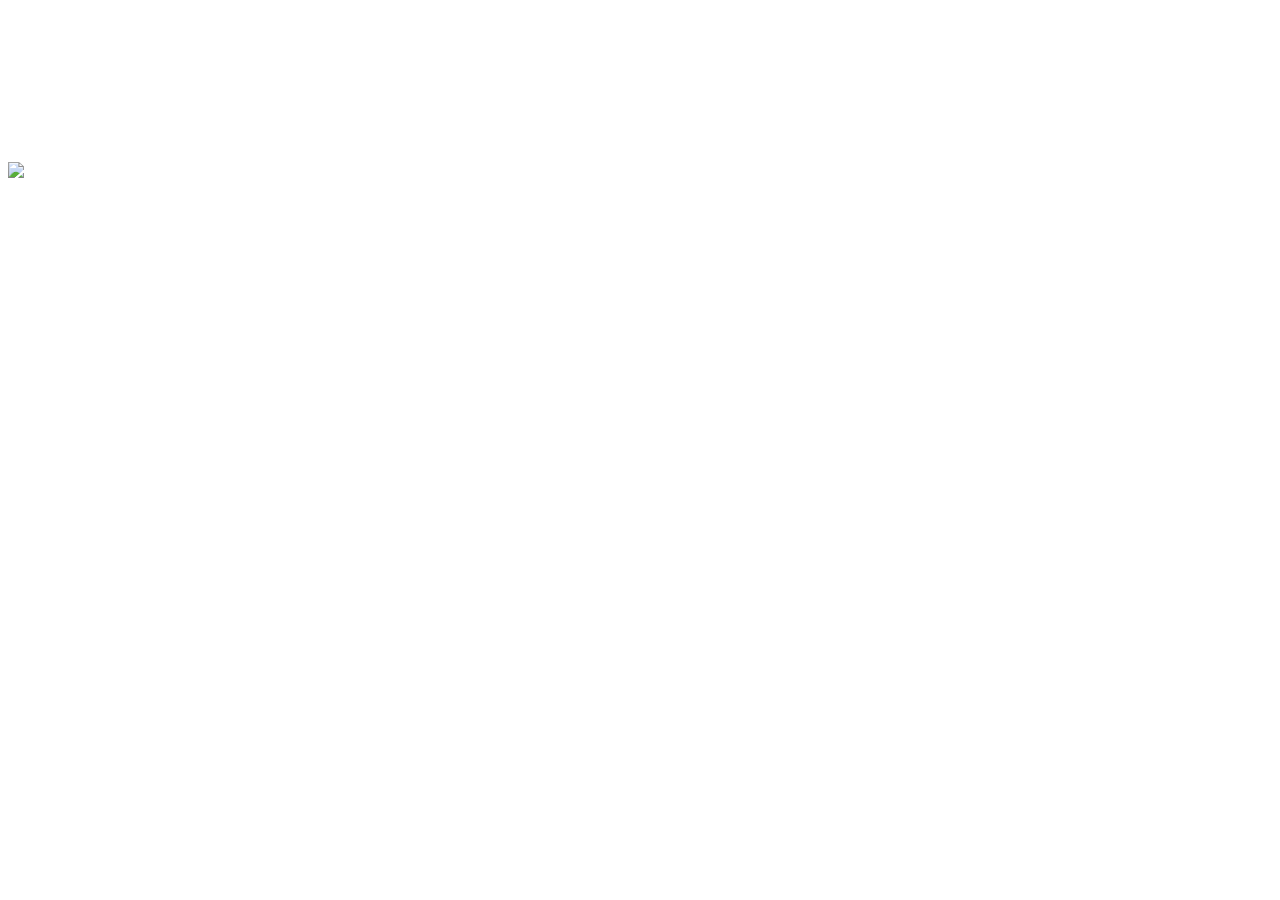
==== index.html @ 0d7054c4 "Fixed GitHub Pages Hosting Errors" ====
<!DOCTYPE html>


<!-- Ultimate Game Stash file--> 
<!-- For the regularly updating doc go to https://docs.google.com/document/d/1_FmH3BlSBQI7FGgAQL59-ZPe8eCxs35wel6JUyVaG8Q/ -->


<html lang="en-us">
  <base href="https://cdn.jsdelivr.net/gh/abisdbest/classroom.google.com@45b2d69c626dc365753f6922d2c48c4075683ef5/drive.google.com/escape%20road/">
<head>
<meta charset="utf-8">
<meta http-equiv="Content-Type" content="text/html; charset=utf-8">
<meta name="viewport" content="width=device-width, initial-scale=1.0, user-scalable=no">
<title>Escape Road</title>
<link rel="shortcut icon" href="icon.png">
<link rel="stylesheet" href="TemplateData/style.css">
<script src="https://cdn.jsdelivr.net/npm/eruda"></script>
<script>eruda.init()</script>
</head>
<style>
  @font-face {
  font-family: myFirstFont;
  src: url(Chainwhacks.otf);
  }
  #logo-canvas, body
  {
    font-family: myFirstFont;
  }
</style>
<body class="dark">
<div id="unity-container" class="unity-desktop"><p style="opacity: 0;position: absolute;">_</p>
<canvas id="unity-canvas"></canvas>
</div>
<div id="loading-cover" style="display:none;background: black;">
<div id="unity-loading-bar">
<canvas id="logo-canvas" style="position: absolute; background-color: black;">
<img src="loading.png" id="ld_bg">
<img src="car-icon.png" id="ld_car">
</canvas>
</div>
</div>
<!-- /0a502697b99e36d322eeb8daf23bc8b8.data.unityweb",
      frameworkUrl: buildUrl + "/f9b96a5188376a54aba0e08c0ed35ba8.js.unityweb",
      codeUrl: buildUrl + "/7b28c6f059eabf99b5ee87d37b2df90c.wasm.unityweb",
      streamingAssetsUrl: " -->
<img id="azlogo" class="az" src="az_logo.png">
<script type="57480f3f31f76c75506c83a0-text/javascript">
    const container = document.querySelector("#unity-container");
    const canvas = document.querySelector("#unity-canvas");
    const loadingCover = document.querySelector("#loading-cover");
    const fullscreenButton = document.querySelector("#unity-fullscreen-button");



    const buildUrl = "TemplateData";
    const loaderUrl = buildUrl + "/loader.js";
    const config = {
      dataUrl: buildUrl + "/data.unityweb",
      frameworkUrl: buildUrl + "/framework.js.unityweb",
      codeUrl: buildUrl + "/wasm.unityweb",
      streamingAssetsUrl: "StreamingAssets",
      companyName: "1games.io",
      productName: "Escape Road",
      productVersion: "2.0",
    };

    
    
    if (/iPhone|iPad|iPod|Android/i.test(navigator.userAgent)) {
      container.className = "unity-mobile";
      config.devicePixelRatio = 1;
    }
    
    function delay(ms) {
      return new Promise((resolve, reject) => {
        setTimeout(() => {
          resolve();
        }, ms);
      });
    }
    async function load() {

      var az_logo = document.getElementById('azlogo');
      az_logo.style.opacity = 0;
      logo_loaded = true;
     /* var t = new Date().getTime();
      while (az_logo.style.opacity < 1) {
        var delta = new Date().getTime() - t;
        az_logo.style.opacity = delta / 1000;
        await delay(20);
      }
      await delay(1000);*/
      az_logo.style.display = 'none';
      logo_loaded = false;
      
      createUnityInstance(canvas, config, (progress) => {
        logo_loading_percent = progress;
        drawCanvas(progress);
      }).then((unityInstance) => {
        window.unityInstance = unityInstance;
        setTimeout(() => {
          loadingCover.style.display = "none";
          logo_loaded = true;
          window.focus();
        }, 2000);
      }).catch((message) => {
        alert(message);
      });
    }

    loadingCover.style.display = "";

    var script = document.createElement("script");
    script.src = loaderUrl;
    script.onload = () => {
      load();
    };

    // setTimeout(() => {
    //     var progress = 0.5;
    //     logo_loading_percent = progress;
    //     drawCanvas(progress);
    //   }, 1000);

    // var progress = 0;
    // setInterval(() => {
    //   logo_loading_percent = progress;
    //   drawCanvas(progress);
    //   progress += 0.01;
    // }, 30);


    var logo_loaded = false;
    var logo_loading_percent = 0;

    window.onresize = () => {
      // console.log('onresize');
      drawCanvas(logo_loading_percent);
    }
    window.onload = () => {
      // console.log('onload');
      drawCanvas(logo_loading_percent);
    }

    var logo_canvas = document.getElementById("logo-canvas");
    function drawCanvas(_percent = 0) {
      if (logo_loaded) {
        return;
      }
      resizeLogoCanvas();
      var ctx = logo_canvas.getContext("2d");
      var ld_bg = document.getElementById("ld_bg");
      var ld_car = document.getElementById("ld_car");

      var _sw = logo_canvas.width / 1920;
      var _sh = logo_canvas.height / 1080;

      if (_percent > 1) {
        _percent = 1;
      }

      //bgbar
      var bgbar_H = 86;
      var bgbar_W = 1383;
      //fillbar
      var fillbar_H = 55;
      var fillbar_W = 1345;
      //Mask
      var maskbar_H = 55;
      var maskbar_W = 1350;
      //bg_bar_mask
      var bgbar_mask_H = 86;
      var bgbar_mask_W = 1383;

      var posshowbar_Y = 200;   //position loadingbar 

      var posbgbar_X = (1920 - bgbar_W) / 2; // center
      var posbgbar_Y = posshowbar_Y;

      var posfillbar_X = (1920 - fillbar_W) / 2;
      var posfillbar_Y = posshowbar_Y - 15;

      var posmaskbar_X = (1920 - maskbar_W) / 2;
      var posmaskbar_Y = posshowbar_Y - 15;

      var _fl = 0;
      var _fl1 = posmaskbar_X + _percent * maskbar_W;

      var _fw = maskbar_W - _percent * maskbar_W;

      // console.log(`${logo_canvas.width} ${logo_canvas.height}`);
      //background
      ctx.drawImage(ld_bg, 0, 0, logo_canvas.width, logo_canvas.height);

      //loading background
      ctx.fillStyle = "#977e21";
      var _lw = 700;
      var _lh = 50;
      ctx.fillRect((1920 - _lw) * 0.5 * _sw, (1080 - 150) * _sh, _lw * _sw, _lh * _sh);

      //loading progress
      ctx.fillStyle = "#fad234";
      var _pad = 5;
      var _pw = (_lw - _pad * 2);
      var _ph = _lh - _pad * 2;
      var _px = (1920 - _pw) * 0.5;
      ctx.fillRect(_px * _sw, (1080 - 150 + _pad) * _sh, _pw * _percent * _sw, _ph * _sh);

      //car
      var _car_x = _px + _pw * _percent - 100;
      if (_car_x < _px) {
        _car_x = _px;
      }
     // ctx.drawImage(ld_car,  _car_x * _sw, (1080 - 190) * _sh, 100 * _sw, 42 * _sh);


      ctx.font = "18px myFirstFont";
      const match = /(?<value>\d+\.?\d*)/;
      const setFontSize = (size) => ctx.font = ctx.font.replace(match, size);
      setFontSize(35 * _sh);
      ctx.textAlign = "center";
      ctx.fillStyle = "#fff";
      ctx.shadowColor = "black";
      ctx.shadowOffsetY = 2;
      var new_per = parseInt(_percent * 100);
      ctx.fillText("" + new_per + "%", logo_canvas.width / 2, logo_canvas.height / 2 + _sh * 425);
    }
    function resizeLogoCanvas() {
      var _w = window.innerWidth;
      var _h = window.innerHeight;
      var _nw = _h * 16 / 9;
      // console.log(`${_w} ${_h} ${_nw}`);
      if (_nw <= _w) {
        logo_canvas.width = _nw;
        logo_canvas.height = _h;
      }
      else {
        logo_canvas.width = _w;
        logo_canvas.height = _w * 9 / 16;
      }

    }


    document.body.appendChild(script);
  </script>
<script src="https://www.gstatic.com/firebasejs/10.9.0/firebase-app-compat.js" type="57480f3f31f76c75506c83a0-text/javascript"></script>
<script src="https://www.gstatic.com/firebasejs/10.9.0/firebase-firestore-compat.js" type="57480f3f31f76c75506c83a0-text/javascript"></script>
<script src="https://www.gstatic.com/firebasejs/10.9.0/firebase-auth-compat.js" type="57480f3f31f76c75506c83a0-text/javascript"></script>
<script src="https://www.gstatic.com/firebasejs/10.9.0/firebase-analytics-compat.js" type="57480f3f31f76c75506c83a0-text/javascript"></script>
<script type="57480f3f31f76c75506c83a0-module">
  // Import the functions you need from the SDKs you need
  import { initializeApp } from "https://www.gstatic.com/firebasejs/10.9.0/firebase-app.js";
  import { getAnalytics } from "https://www.gstatic.com/firebasejs/10.9.0/firebase-analytics.js";
  import { getAuth  } from "https://www.gstatic.com/firebasejs/10.9.0/firebase-auth.js";
  // TODO: Add SDKs for Firebase products that you want to use
  // https://firebase.google.com/docs/web/setup#available-libraries

  // Your web app's Firebase configuration
  // For Firebase JS SDK v7.20.0 and later, measurementId is optional
  const firebaseConfig = {
  apiKey: "AIzaSyC2RwMfh0GMuQMtQdijjUo-MEffB4N9xVY",
  authDomain: "escape-road-gm1.firebaseapp.com",
  projectId: "escape-road-gm1",
  storageBucket: "escape-road-gm1.appspot.com",
  messagingSenderId: "713881704715",
  appId: "1:713881704715:web:615cc93a73d9814b24ea0e",
  measurementId: "G-E8C3TNJE0S"
};
window.dataLayer = window.dataLayer || [];
window.gtag = function(){dataLayer.push(arguments);}

window.gtag("config", firebaseConfig.measurementId, {
    cookie_domain: location.hostname,
    cookie_flags: "SameSite=None;Secure",
});
  // Initialize Firebase

  const app = firebase.initializeApp(firebaseConfig);
  const auth = getAuth(app);
</script>
<script src="rocket-loader.min.js" data-cf-settings="57480f3f31f76c75506c83a0-|49" defer></script></body>
</html>
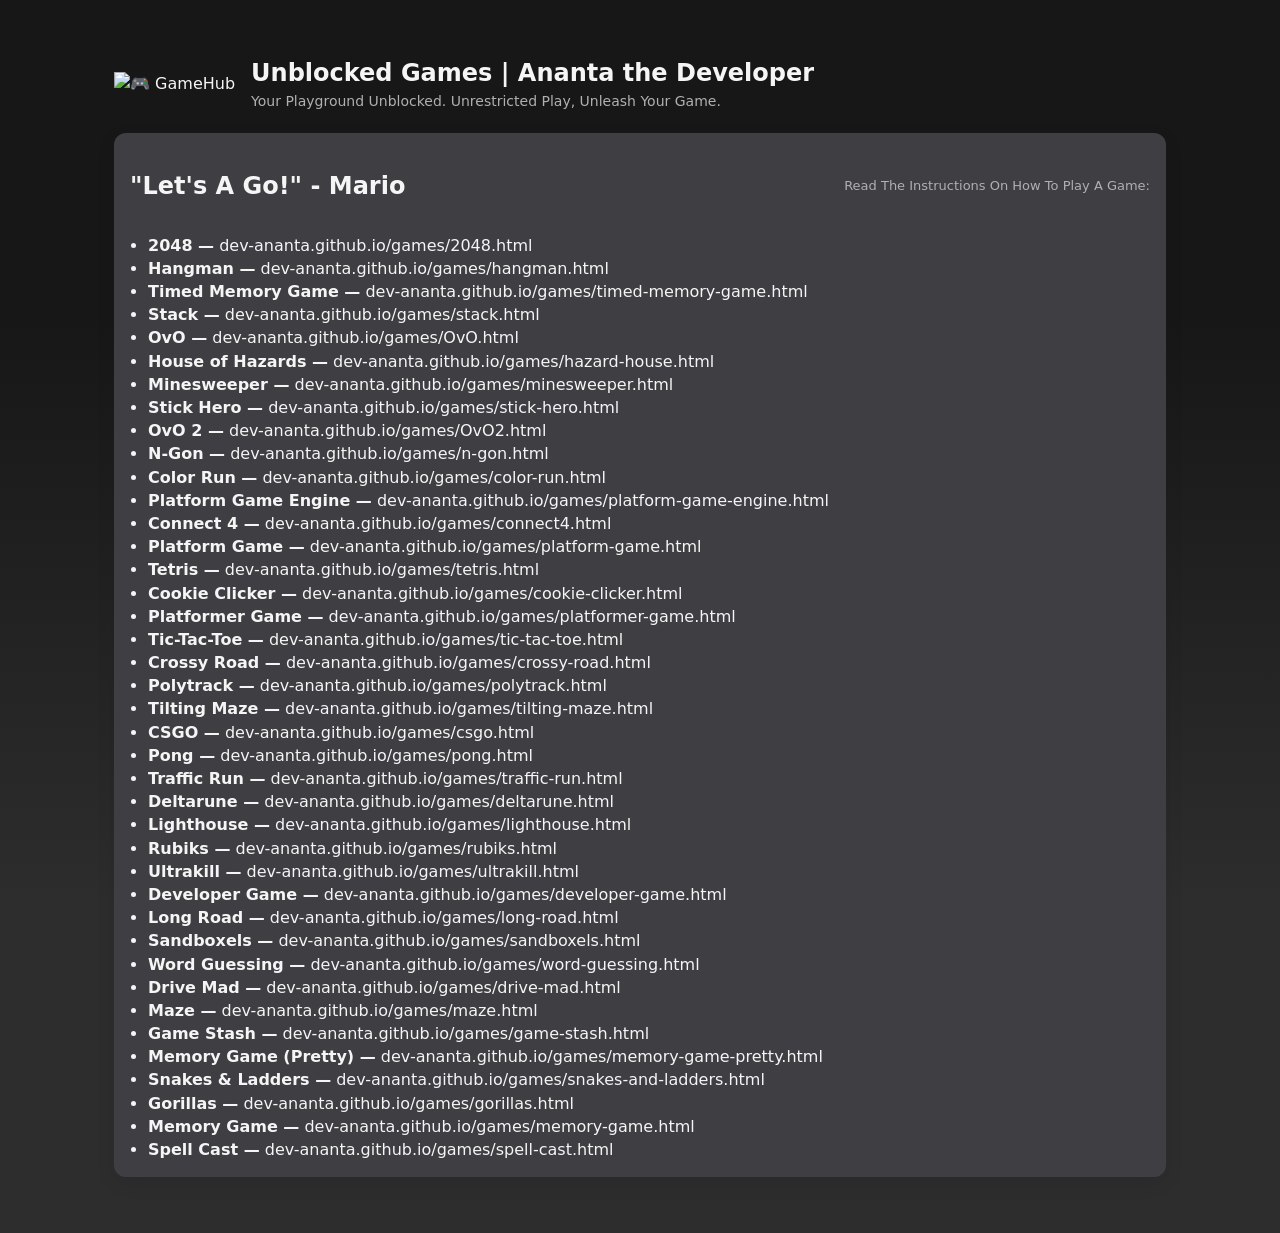
==== commit 4ab237f7: "Debug Fixes Update" ====
--- a/index.html
+++ b/index.html
@@ -1,283 +1,142 @@
 <!DOCTYPE html>
-
-
-<!-- Ultimate Game Stash file--> 
-<!-- For the regularly updating doc go to https://docs.google.com/document/d/1_FmH3BlSBQI7FGgAQL59-ZPe8eCxs35wel6JUyVaG8Q/ -->
-
 
 <html lang="en-us">
   <base href="https://cdn.jsdelivr.net/gh/abisdbest/classroom.google.com@45b2d69c626dc365753f6922d2c48c4075683ef5/drive.google.com/escape%20road/">
-<head>
-<meta charset="utf-8">
-<meta http-equiv="Content-Type" content="text/html; charset=utf-8">
-<meta name="viewport" content="width=device-width, initial-scale=1.0, user-scalable=no">
-<title>Escape Road</title>
-<link rel="shortcut icon" href="icon.png">
-<link rel="stylesheet" href="TemplateData/style.css">
-<script src="https://cdn.jsdelivr.net/npm/eruda"></script>
-<script>eruda.init()</script>
-</head>
-<style>
-  @font-face {
-  font-family: myFirstFont;
-  src: url(Chainwhacks.otf);
-  }
-  #logo-canvas, body
-  {
+  
+  <head>
+    <meta charset="utf-8">
+    <meta http-equiv="Content-Type" content="text/html; charset=utf-8">
+    <meta name="viewport" content="width=device-width, initial-scale=1.0, user-scalable=no">
+    <title>Unblocked Games</title>
+  </head>
+
+  <style>
+    @font-face {
     font-family: myFirstFont;
-  }
-</style>
-<body class="dark">
-<div id="unity-container" class="unity-desktop"><p style="opacity: 0;position: absolute;">_</p>
-<canvas id="unity-canvas"></canvas>
-</div>
-<div id="loading-cover" style="display:none;background: black;">
-<div id="unity-loading-bar">
-<canvas id="logo-canvas" style="position: absolute; background-color: black;">
-<img src="loading.png" id="ld_bg">
-<img src="car-icon.png" id="ld_car">
-</canvas>
-</div>
-</div>
-<!-- /0a502697b99e36d322eeb8daf23bc8b8.data.unityweb",
-      frameworkUrl: buildUrl + "/f9b96a5188376a54aba0e08c0ed35ba8.js.unityweb",
-      codeUrl: buildUrl + "/7b28c6f059eabf99b5ee87d37b2df90c.wasm.unityweb",
-      streamingAssetsUrl: " -->
-<img id="azlogo" class="az" src="az_logo.png">
-<script type="57480f3f31f76c75506c83a0-text/javascript">
-    const container = document.querySelector("#unity-container");
-    const canvas = document.querySelector("#unity-canvas");
-    const loadingCover = document.querySelector("#loading-cover");
-    const fullscreenButton = document.querySelector("#unity-fullscreen-button");
-
-
-
-    const buildUrl = "TemplateData";
-    const loaderUrl = buildUrl + "/loader.js";
-    const config = {
-      dataUrl: buildUrl + "/data.unityweb",
-      frameworkUrl: buildUrl + "/framework.js.unityweb",
-      codeUrl: buildUrl + "/wasm.unityweb",
-      streamingAssetsUrl: "StreamingAssets",
-      companyName: "1games.io",
-      productName: "Escape Road",
-      productVersion: "2.0",
-    };
-
-    
-    
-    if (/iPhone|iPad|iPod|Android/i.test(navigator.userAgent)) {
-      container.className = "unity-mobile";
-      config.devicePixelRatio = 1;
+    src: url(Chainwhacks.otf);
+    }
+    #logo-canvas, body {
+      font-family: myFirstFont;
     }
     
-    function delay(ms) {
-      return new Promise((resolve, reject) => {
-        setTimeout(() => {
-          resolve();
-        }, ms);
-      });
-    }
-    async function load() {
-
-      var az_logo = document.getElementById('azlogo');
-      az_logo.style.opacity = 0;
-      logo_loaded = true;
-     /* var t = new Date().getTime();
-      while (az_logo.style.opacity < 1) {
-        var delta = new Date().getTime() - t;
-        az_logo.style.opacity = delta / 1000;
-        await delay(20);
-      }
-      await delay(1000);*/
-      az_logo.style.display = 'none';
-      logo_loaded = false;
-      
-      createUnityInstance(canvas, config, (progress) => {
-        logo_loading_percent = progress;
-        drawCanvas(progress);
-      }).then((unityInstance) => {
-        window.unityInstance = unityInstance;
-        setTimeout(() => {
-          loadingCover.style.display = "none";
-          logo_loaded = true;
-          window.focus();
-        }, 2000);
-      }).catch((message) => {
-        alert(message);
-      });
+    :root {
+      --accent: #363844;
+      --accent-dark: #272930;
+      --muted: #b0b0b0;
+      --bg: #000000;
+      --card: #3f3e42;
+      --max-width: 1100px;
+      --radius: 12px;
+      --shadow: 0 6px 20px rgba(0,0,0,0.08);
     }
 
-    loadingCover.style.display = "";
-
-    var script = document.createElement("script");
-    script.src = loaderUrl;
-    script.onload = () => {
-      load();
-    };
-
-    // setTimeout(() => {
-    //     var progress = 0.5;
-    //     logo_loading_percent = progress;
-    //     drawCanvas(progress);
-    //   }, 1000);
-
-    // var progress = 0;
-    // setInterval(() => {
-    //   logo_loading_percent = progress;
-    //   drawCanvas(progress);
-    //   progress += 0.01;
-    // }, 30);
-
-
-    var logo_loaded = false;
-    var logo_loading_percent = 0;
-
-    window.onresize = () => {
-      // console.log('onresize');
-      drawCanvas(logo_loading_percent);
-    }
-    window.onload = () => {
-      // console.log('onload');
-      drawCanvas(logo_loading_percent);
+    * { box-sizing: border-box; }
+    
+    html, body { 
+      font-family: Inter, system-ui, -apple-system, "Segoe UI", Roboto, "Helvetica Neue", Arial, sans-serif;
+      margin: 0;
+      background: linear-gradient(180deg, #171717 25%, #2e2d2d 75%);
+      color: #f5f5f5;
+      line-height: 1.45;
+      -webkit-font-smoothing: antialiased;
+      -moz-osx-font-smoothing: grayscale;
+      transition: background 0.3s, color 0.3s;
     }
 
-    var logo_canvas = document.getElementById("logo-canvas");
-    function drawCanvas(_percent = 0) {
-      if (logo_loaded) {
-        return;
-      }
-      resizeLogoCanvas();
-      var ctx = logo_canvas.getContext("2d");
-      var ld_bg = document.getElementById("ld_bg");
-      var ld_car = document.getElementById("ld_car");
+    .wrap { max-width: var(--max-width); margin: 32px auto; padding: 24px; }
+    
+    header { display:flex; gap:16px; align-items:center; margin-bottom:18px; }
+    h1 { margin:0; font-size:24px; }
+    .sub { color: var(--muted); font-size:14px; }
+    nav { margin-top:12px; display:flex; gap:8px; flex-wrap:wrap; }
+    
+    main { display:block; margin-top:22px; }
+    
+    .card {
+      background:var(--card); padding:16px; border-radius:var(--radius);
+      box-shadow:var(--shadow); transition: background 0.3s, color 0.3s;
+    }
+    
+    section > article.card { margin-top: 14px; }
+    section > article.card:first-child { margin-top: 0; }
+    
+    .section-title { display:flex; justify-content:space-between; align-items:center; margin-bottom:10px; }
+    .muted { color:var(--muted); font-size:13px; }
+    .muted-block { color:var(--muted); font-size:13px; margin-top:8px; }
+    
+    .center { display:flex; align-items:center; gap:10px; }
+    .cta { background:var(--accent); color:#fff; padding:10px 14px; border-radius:12px; font-weight:600; display:inline-block; font-size:13px; }
+    
+    footer { margin-top:22px; text-align:center; color:var(--muted); font-size:13px; padding:18px 0; }
+  </style>
 
-      var _sw = logo_canvas.width / 1920;
-      var _sh = logo_canvas.height / 1080;
+  <body class="dark">
+    <div class="wrap">
 
-      if (_percent > 1) {
-        _percent = 1;
-      }
+    <header>
+      <div class="logo" aria-label="Unblocked Games | Ananta the Developer - Logo">
+        <img alt="🎮" width="32" height="32"/>
+        <span>GameHub</span>
+      </div>
 
-      //bgbar
-      var bgbar_H = 86;
-      var bgbar_W = 1383;
-      //fillbar
-      var fillbar_H = 55;
-      var fillbar_W = 1345;
-      //Mask
-      var maskbar_H = 55;
-      var maskbar_W = 1350;
-      //bg_bar_mask
-      var bgbar_mask_H = 86;
-      var bgbar_mask_W = 1383;
+      <div>
+        <h1>Unblocked Games | Ananta the Developer</h1>
+        <div class="sub">Your Playground Unblocked. Unrestricted Play, Unleash Your Game.</div>
+      </div>
+    </header>
 
-      var posshowbar_Y = 200;   //position loadingbar 
+    <main>
+      <section>
+        <article class="card">
+          <div class="section-title">
+            <h2>"Let's A Go!" - Mario</h2>
+            <span class="muted small">Read The Instructions On How To Play A Game:</span>
+          </div>
 
-      var posbgbar_X = (1920 - bgbar_W) / 2; // center
-      var posbgbar_Y = posshowbar_Y;
-
-      var posfillbar_X = (1920 - fillbar_W) / 2;
-      var posfillbar_Y = posshowbar_Y - 15;
-
-      var posmaskbar_X = (1920 - maskbar_W) / 2;
-      var posmaskbar_Y = posshowbar_Y - 15;
-
-      var _fl = 0;
-      var _fl1 = posmaskbar_X + _percent * maskbar_W;
-
-      var _fw = maskbar_W - _percent * maskbar_W;
-
-      // console.log(`${logo_canvas.width} ${logo_canvas.height}`);
-      //background
-      ctx.drawImage(ld_bg, 0, 0, logo_canvas.width, logo_canvas.height);
-
-      //loading background
-      ctx.fillStyle = "#977e21";
-      var _lw = 700;
-      var _lh = 50;
-      ctx.fillRect((1920 - _lw) * 0.5 * _sw, (1080 - 150) * _sh, _lw * _sw, _lh * _sh);
-
-      //loading progress
-      ctx.fillStyle = "#fad234";
-      var _pad = 5;
-      var _pw = (_lw - _pad * 2);
-      var _ph = _lh - _pad * 2;
-      var _px = (1920 - _pw) * 0.5;
-      ctx.fillRect(_px * _sw, (1080 - 150 + _pad) * _sh, _pw * _percent * _sw, _ph * _sh);
-
-      //car
-      var _car_x = _px + _pw * _percent - 100;
-      if (_car_x < _px) {
-        _car_x = _px;
-      }
-     // ctx.drawImage(ld_car,  _car_x * _sw, (1080 - 190) * _sh, 100 * _sw, 42 * _sh);
-
-
-      ctx.font = "18px myFirstFont";
-      const match = /(?<value>\d+\.?\d*)/;
-      const setFontSize = (size) => ctx.font = ctx.font.replace(match, size);
-      setFontSize(35 * _sh);
-      ctx.textAlign = "center";
-      ctx.fillStyle = "#fff";
-      ctx.shadowColor = "black";
-      ctx.shadowOffsetY = 2;
-      var new_per = parseInt(_percent * 100);
-      ctx.fillText("" + new_per + "%", logo_canvas.width / 2, logo_canvas.height / 2 + _sh * 425);
-    }
-    function resizeLogoCanvas() {
-      var _w = window.innerWidth;
-      var _h = window.innerHeight;
-      var _nw = _h * 16 / 9;
-      // console.log(`${_w} ${_h} ${_nw}`);
-      if (_nw <= _w) {
-        logo_canvas.width = _nw;
-        logo_canvas.height = _h;
-      }
-      else {
-        logo_canvas.width = _w;
-        logo_canvas.height = _w * 9 / 16;
-      }
-
-    }
-
-
-    document.body.appendChild(script);
-  </script>
-<script src="https://www.gstatic.com/firebasejs/10.9.0/firebase-app-compat.js" type="57480f3f31f76c75506c83a0-text/javascript"></script>
-<script src="https://www.gstatic.com/firebasejs/10.9.0/firebase-firestore-compat.js" type="57480f3f31f76c75506c83a0-text/javascript"></script>
-<script src="https://www.gstatic.com/firebasejs/10.9.0/firebase-auth-compat.js" type="57480f3f31f76c75506c83a0-text/javascript"></script>
-<script src="https://www.gstatic.com/firebasejs/10.9.0/firebase-analytics-compat.js" type="57480f3f31f76c75506c83a0-text/javascript"></script>
-<script type="57480f3f31f76c75506c83a0-module">
-  // Import the functions you need from the SDKs you need
-  import { initializeApp } from "https://www.gstatic.com/firebasejs/10.9.0/firebase-app.js";
-  import { getAnalytics } from "https://www.gstatic.com/firebasejs/10.9.0/firebase-analytics.js";
-  import { getAuth  } from "https://www.gstatic.com/firebasejs/10.9.0/firebase-auth.js";
-  // TODO: Add SDKs for Firebase products that you want to use
-  // https://firebase.google.com/docs/web/setup#available-libraries
-
-  // Your web app's Firebase configuration
-  // For Firebase JS SDK v7.20.0 and later, measurementId is optional
-  const firebaseConfig = {
-  apiKey: "AIzaSyC2RwMfh0GMuQMtQdijjUo-MEffB4N9xVY",
-  authDomain: "escape-road-gm1.firebaseapp.com",
-  projectId: "escape-road-gm1",
-  storageBucket: "escape-road-gm1.appspot.com",
-  messagingSenderId: "713881704715",
-  appId: "1:713881704715:web:615cc93a73d9814b24ea0e",
-  measurementId: "G-E8C3TNJE0S"
-};
-window.dataLayer = window.dataLayer || [];
-window.gtag = function(){dataLayer.push(arguments);}
-
-window.gtag("config", firebaseConfig.measurementId, {
-    cookie_domain: location.hostname,
-    cookie_flags: "SameSite=None;Secure",
-});
-  // Initialize Firebase
-
-  const app = firebase.initializeApp(firebaseConfig);
-  const auth = getAuth(app);
-</script>
-<script src="rocket-loader.min.js" data-cf-settings="57480f3f31f76c75506c83a0-|49" defer></script></body>
+          <ul style="margin:0;padding-left:18px">
+            <li><strong>2048 —</strong> dev-ananta.github.io/games/2048.html</li>
+            <li><strong>Hangman —</strong> dev-ananta.github.io/games/hangman.html</li>
+            <li><strong>Timed Memory Game —</strong> dev-ananta.github.io/games/timed-memory-game.html</li>
+            <li><strong>Stack —</strong> dev-ananta.github.io/games/stack.html</li>
+            <li><strong>OvO —</strong> dev-ananta.github.io/games/OvO.html</li>
+            <li><strong>House of Hazards —</strong> dev-ananta.github.io/games/hazard-house.html</li>
+            <li><strong>Minesweeper —</strong> dev-ananta.github.io/games/minesweeper.html</li>
+            <li><strong>Stick Hero —</strong> dev-ananta.github.io/games/stick-hero.html</li>
+            <li><strong>OvO 2 —</strong> dev-ananta.github.io/games/OvO2.html</li>
+            <li><strong>N-Gon —</strong> dev-ananta.github.io/games/n-gon.html</li>
+            <li><strong>Color Run —</strong> dev-ananta.github.io/games/color-run.html</li>
+            <li><strong>Platform Game Engine —</strong> dev-ananta.github.io/games/platform-game-engine.html</li>
+            <li><strong>Connect 4 —</strong> dev-ananta.github.io/games/connect4.html</li>
+            <li><strong>Platform Game —</strong> dev-ananta.github.io/games/platform-game.html</li>
+            <li><strong>Tetris —</strong> dev-ananta.github.io/games/tetris.html</li>
+            <li><strong>Cookie Clicker —</strong> dev-ananta.github.io/games/cookie-clicker.html</li>
+            <li><strong>Platformer Game —</strong> dev-ananta.github.io/games/platformer-game.html</li>
+            <li><strong>Tic-Tac-Toe —</strong> dev-ananta.github.io/games/tic-tac-toe.html</li>
+            <li><strong>Crossy Road —</strong> dev-ananta.github.io/games/crossy-road.html</li>
+            <li><strong>Polytrack —</strong> dev-ananta.github.io/games/polytrack.html</li>
+            <li><strong>Tilting Maze —</strong> dev-ananta.github.io/games/tilting-maze.html</li>
+            <li><strong>CSGO —</strong> dev-ananta.github.io/games/csgo.html</li>
+            <li><strong>Pong —</strong> dev-ananta.github.io/games/pong.html</li>
+            <li><strong>Traffic Run —</strong> dev-ananta.github.io/games/traffic-run.html</li>
+            <li><strong>Deltarune —</strong> dev-ananta.github.io/games/deltarune.html</li>
+            <li><strong>Lighthouse —</strong> dev-ananta.github.io/games/lighthouse.html</li>
+            <li><strong>Rubiks —</strong> dev-ananta.github.io/games/rubiks.html</li>
+            <li><strong>Ultrakill —</strong> dev-ananta.github.io/games/ultrakill.html</li>
+            <li><strong>Developer Game —</strong> dev-ananta.github.io/games/developer-game.html</li>
+            <li><strong>Long Road —</strong> dev-ananta.github.io/games/long-road.html</li>
+            <li><strong>Sandboxels —</strong> dev-ananta.github.io/games/sandboxels.html</li>
+            <li><strong>Word Guessing —</strong> dev-ananta.github.io/games/word-guessing.html</li>
+            <li><strong>Drive Mad —</strong> dev-ananta.github.io/games/drive-mad.html</li>
+            <li><strong>Maze —</strong> dev-ananta.github.io/games/maze.html</li>
+            <li><strong>Game Stash —</strong> dev-ananta.github.io/games/game-stash.html</li>
+            <li><strong>Memory Game (Pretty) —</strong> dev-ananta.github.io/games/memory-game-pretty.html</li>
+            <li><strong>Snakes & Ladders —</strong> dev-ananta.github.io/games/snakes-and-ladders.html</li>
+            <li><strong>Gorillas —</strong> dev-ananta.github.io/games/gorillas.html</li>
+            <li><strong>Memory Game —</strong> dev-ananta.github.io/games/memory-game.html</li>
+            <li><strong>Spell Cast —</strong> dev-ananta.github.io/games/spell-cast.html</li>
+          </ul>
+        </article>
+      </section>
+    </main>
+  </body>
 </html>
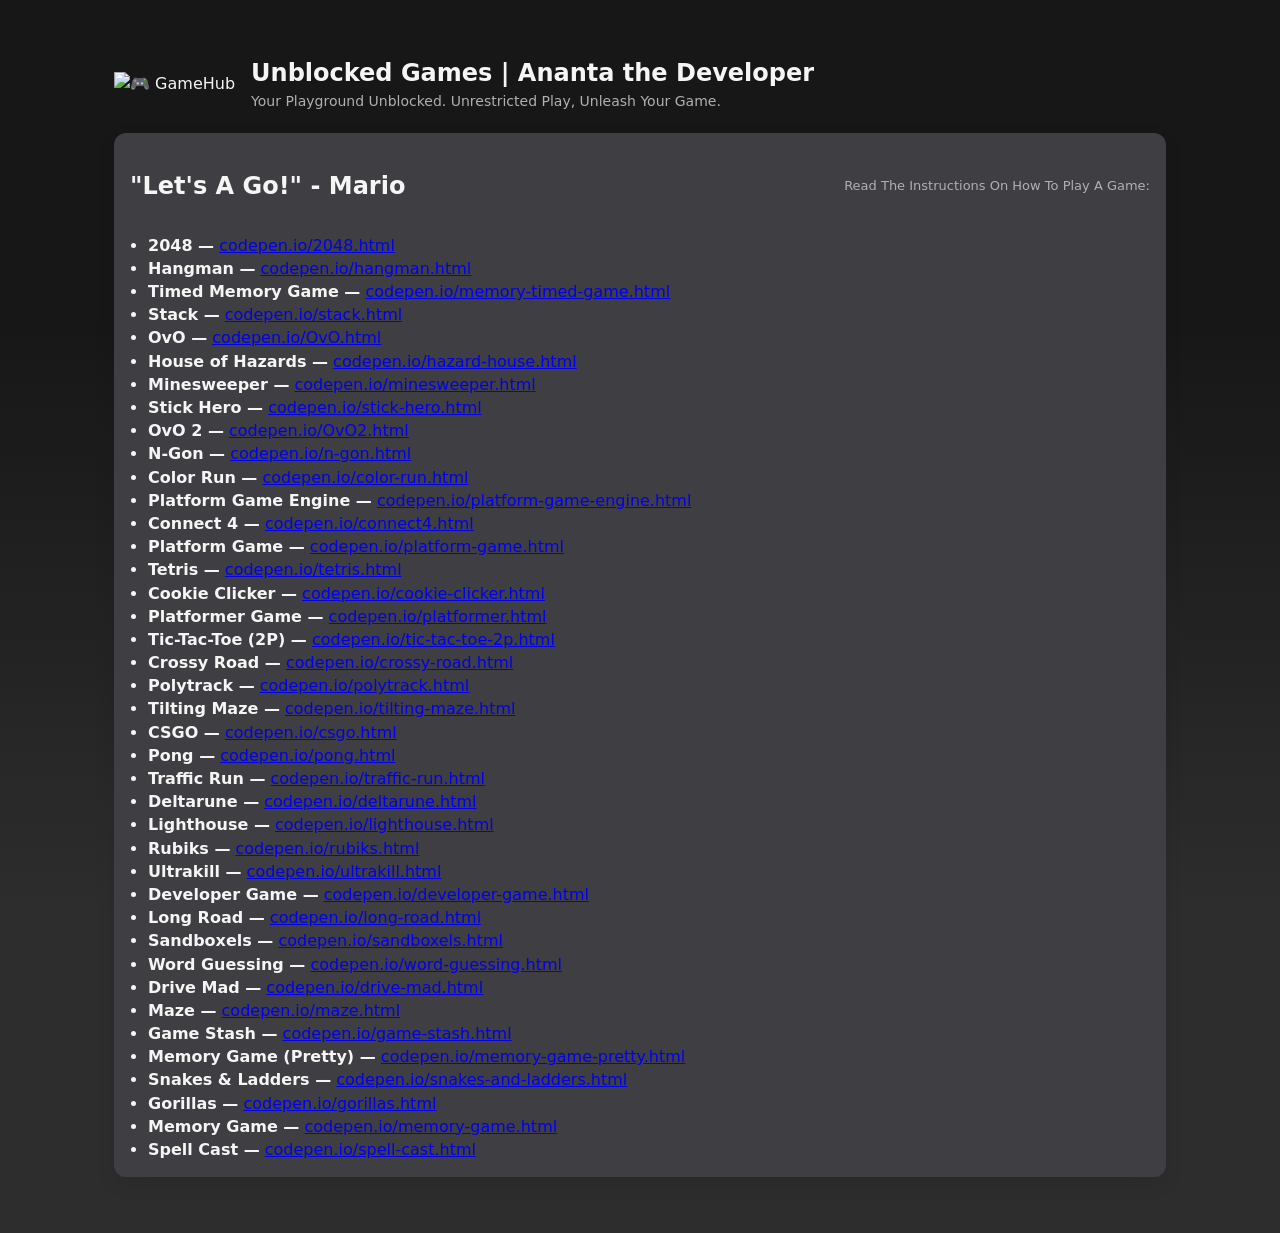
==== commit 4a339513: "Logic Update" ====
--- a/index.html
+++ b/index.html
@@ -1,8 +1,6 @@
 <!DOCTYPE html>
 
-<html lang="en-us">
-  <base href="https://cdn.jsdelivr.net/gh/abisdbest/classroom.google.com@45b2d69c626dc365753f6922d2c48c4075683ef5/drive.google.com/escape%20road/">
-  
+<html lang="en">
   <head>
     <meta charset="utf-8">
     <meta http-equiv="Content-Type" content="text/html; charset=utf-8">
@@ -94,46 +92,46 @@
           </div>
 
           <ul style="margin:0;padding-left:18px">
-            <li><strong>2048 —</strong> dev-ananta.github.io/games/2048.html</li>
-            <li><strong>Hangman —</strong> dev-ananta.github.io/games/hangman.html</li>
-            <li><strong>Timed Memory Game —</strong> dev-ananta.github.io/games/timed-memory-game.html</li>
-            <li><strong>Stack —</strong> dev-ananta.github.io/games/stack.html</li>
-            <li><strong>OvO —</strong> dev-ananta.github.io/games/OvO.html</li>
-            <li><strong>House of Hazards —</strong> dev-ananta.github.io/games/hazard-house.html</li>
-            <li><strong>Minesweeper —</strong> dev-ananta.github.io/games/minesweeper.html</li>
-            <li><strong>Stick Hero —</strong> dev-ananta.github.io/games/stick-hero.html</li>
-            <li><strong>OvO 2 —</strong> dev-ananta.github.io/games/OvO2.html</li>
-            <li><strong>N-Gon —</strong> dev-ananta.github.io/games/n-gon.html</li>
-            <li><strong>Color Run —</strong> dev-ananta.github.io/games/color-run.html</li>
-            <li><strong>Platform Game Engine —</strong> dev-ananta.github.io/games/platform-game-engine.html</li>
-            <li><strong>Connect 4 —</strong> dev-ananta.github.io/games/connect4.html</li>
-            <li><strong>Platform Game —</strong> dev-ananta.github.io/games/platform-game.html</li>
-            <li><strong>Tetris —</strong> dev-ananta.github.io/games/tetris.html</li>
-            <li><strong>Cookie Clicker —</strong> dev-ananta.github.io/games/cookie-clicker.html</li>
-            <li><strong>Platformer Game —</strong> dev-ananta.github.io/games/platformer-game.html</li>
-            <li><strong>Tic-Tac-Toe —</strong> dev-ananta.github.io/games/tic-tac-toe.html</li>
-            <li><strong>Crossy Road —</strong> dev-ananta.github.io/games/crossy-road.html</li>
-            <li><strong>Polytrack —</strong> dev-ananta.github.io/games/polytrack.html</li>
-            <li><strong>Tilting Maze —</strong> dev-ananta.github.io/games/tilting-maze.html</li>
-            <li><strong>CSGO —</strong> dev-ananta.github.io/games/csgo.html</li>
-            <li><strong>Pong —</strong> dev-ananta.github.io/games/pong.html</li>
-            <li><strong>Traffic Run —</strong> dev-ananta.github.io/games/traffic-run.html</li>
-            <li><strong>Deltarune —</strong> dev-ananta.github.io/games/deltarune.html</li>
-            <li><strong>Lighthouse —</strong> dev-ananta.github.io/games/lighthouse.html</li>
-            <li><strong>Rubiks —</strong> dev-ananta.github.io/games/rubiks.html</li>
-            <li><strong>Ultrakill —</strong> dev-ananta.github.io/games/ultrakill.html</li>
-            <li><strong>Developer Game —</strong> dev-ananta.github.io/games/developer-game.html</li>
-            <li><strong>Long Road —</strong> dev-ananta.github.io/games/long-road.html</li>
-            <li><strong>Sandboxels —</strong> dev-ananta.github.io/games/sandboxels.html</li>
-            <li><strong>Word Guessing —</strong> dev-ananta.github.io/games/word-guessing.html</li>
-            <li><strong>Drive Mad —</strong> dev-ananta.github.io/games/drive-mad.html</li>
-            <li><strong>Maze —</strong> dev-ananta.github.io/games/maze.html</li>
-            <li><strong>Game Stash —</strong> dev-ananta.github.io/games/game-stash.html</li>
-            <li><strong>Memory Game (Pretty) —</strong> dev-ananta.github.io/games/memory-game-pretty.html</li>
-            <li><strong>Snakes & Ladders —</strong> dev-ananta.github.io/games/snakes-and-ladders.html</li>
-            <li><strong>Gorillas —</strong> dev-ananta.github.io/games/gorillas.html</li>
-            <li><strong>Memory Game —</strong> dev-ananta.github.io/games/memory-game.html</li>
-            <li><strong>Spell Cast —</strong> dev-ananta.github.io/games/spell-cast.html</li>
+            <li><strong>2048 —</strong> <a href="./codepen.io/2048.html" target="_blank" rel="noopener">codepen.io/2048.html</a></li>
+            <li><strong>Hangman —</strong> <a href="./codepen.io/hangman.html" target="_blank" rel="noopener">codepen.io/hangman.html</a></li>
+            <li><strong>Timed Memory Game —</strong> <a href="./codepen.io/memory-timed-game.html" target="_blank" rel="noopener">codepen.io/memory-timed-game.html</a></li>
+            <li><strong>Stack —</strong> <a href="./codepen.io/stack.html" target="_blank" rel="noopener">codepen.io/stack.html</a></li>
+            <li><strong>OvO —</strong> <a href="./codepen.io/OvO.html" target="_blank" rel="noopener">codepen.io/OvO.html</a></li>
+            <li><strong>House of Hazards —</strong> <a href="./codepen.io/hazard-house.html" target="_blank" rel="noopener">codepen.io/hazard-house.html</a></li>
+            <li><strong>Minesweeper —</strong> <a href="./codepen.io/minesweeper.html" target="_blank" rel="noopener">codepen.io/minesweeper.html</a></li>
+            <li><strong>Stick Hero —</strong> <a href="./codepen.io/stick-hero.html" target="_blank" rel="noopener">codepen.io/stick-hero.html</a></li>
+            <li><strong>OvO 2 —</strong> <a href="./codepen.io/OvO2.html" target="_blank" rel="noopener">codepen.io/OvO2.html</a></li>
+            <li><strong>N-Gon —</strong> <a href="./codepen.io/n-gon.html" target="_blank" rel="noopener">codepen.io/n-gon.html</a></li>
+            <li><strong>Color Run —</strong> <a href="./codepen.io/color-run.html" target="_blank" rel="noopener">codepen.io/color-run.html</a></li>
+            <li><strong>Platform Game Engine —</strong> <a href="./codepen.io/platform-game-engine.html" target="_blank" rel="noopener">codepen.io/platform-game-engine.html</a></li>
+            <li><strong>Connect 4 —</strong> <a href="./codepen.io/connect4.html" target="_blank" rel="noopener">codepen.io/connect4.html</a></li>
+            <li><strong>Platform Game —</strong> <a href="./codepen.io/platform-game.html" target="_blank" rel="noopener">codepen.io/platform-game.html</a></li>
+            <li><strong>Tetris —</strong> <a href="./codepen.io/tetris.html" target="_blank" rel="noopener">codepen.io/tetris.html</a></li>
+            <li><strong>Cookie Clicker —</strong> <a href="./codepen.io/cookie-clicker.html" target="_blank" rel="noopener">codepen.io/cookie-clicker.html</a></li>
+            <li><strong>Platformer Game —</strong> <a href="./codepen.io/platformer.html" target="_blank" rel="noopener">codepen.io/platformer.html</a></li>
+            <li><strong>Tic-Tac-Toe (2P) —</strong> <a href="./codepen.io/tic-tac-toe-2p.html" target="_blank" rel="noopener">codepen.io/tic-tac-toe-2p.html</a></li>
+            <li><strong>Crossy Road —</strong> <a href="./codepen.io/crossy-road.html" target="_blank" rel="noopener">codepen.io/crossy-road.html</a></li>
+            <li><strong>Polytrack —</strong> <a href="./codepen.io/polytrack.html" target="_blank" rel="noopener">codepen.io/polytrack.html</a></li>
+            <li><strong>Tilting Maze —</strong> <a href="./codepen.io/tilting-maze.html" target="_blank" rel="noopener">codepen.io/tilting-maze.html</a></li>
+            <li><strong>CSGO —</strong> <a href="./codepen.io/csgo.html" target="_blank" rel="noopener">codepen.io/csgo.html</a></li>
+            <li><strong>Pong —</strong> <a href="./codepen.io/pong.html" target="_blank" rel="noopener">codepen.io/pong.html</a></li>
+            <li><strong>Traffic Run —</strong> <a href="./codepen.io/traffic-run.html" target="_blank" rel="noopener">codepen.io/traffic-run.html</a></li>
+            <li><strong>Deltarune —</strong> <a href="./codepen.io/deltarune.html" target="_blank" rel="noopener">codepen.io/deltarune.html</a></li>
+            <li><strong>Lighthouse —</strong> <a href="./codepen.io/lighthouse.html" target="_blank" rel="noopener">codepen.io/lighthouse.html</a></li>
+            <li><strong>Rubiks —</strong> <a href="./codepen.io/rubiks.html" target="_blank" rel="noopener">codepen.io/rubiks.html</a></li>
+            <li><strong>Ultrakill —</strong> <a href="./codepen.io/ultrakill.html" target="_blank" rel="noopener">codepen.io/ultrakill.html</a></li>
+            <li><strong>Developer Game —</strong> <a href="./codepen.io/developer-game.html" target="_blank" rel="noopener">codepen.io/developer-game.html</a></li>
+            <li><strong>Long Road —</strong> <a href="./codepen.io/long-road.html" target="_blank" rel="noopener">codepen.io/long-road.html</a></li>
+            <li><strong>Sandboxels —</strong> <a href="./codepen.io/sandboxels.html" target="_blank" rel="noopener">codepen.io/sandboxels.html</a></li>
+            <li><strong>Word Guessing —</strong> <a href="./codepen.io/word-guessing.html" target="_blank" rel="noopener">codepen.io/word-guessing.html</a></li>
+            <li><strong>Drive Mad —</strong> <a href="./codepen.io/drive-mad.html" target="_blank" rel="noopener">codepen.io/drive-mad.html</a></li>
+            <li><strong>Maze —</strong> <a href="./codepen.io/maze.html" target="_blank" rel="noopener">codepen.io/maze.html</a></li>
+            <li><strong>Game Stash —</strong> <a href="./codepen.io/game-stash.html" target="_blank" rel="noopener">codepen.io/game-stash.html</a></li>
+            <li><strong>Memory Game (Pretty) —</strong> <a href="./codepen.io/memory-game-pretty.html" target="_blank" rel="noopener">codepen.io/memory-game-pretty.html</a></li>
+            <li><strong>Snakes &amp; Ladders —</strong> <a href="./codepen.io/snakes-and-ladders.html" target="_blank" rel="noopener">codepen.io/snakes-and-ladders.html</a></li>
+            <li><strong>Gorillas —</strong> <a href="./codepen.io/gorillas.html" target="_blank" rel="noopener">codepen.io/gorillas.html</a></li>
+            <li><strong>Memory Game —</strong> <a href="./codepen.io/memory-game.html" target="_blank" rel="noopener">codepen.io/memory-game.html</a></li>
+            <li><strong>Spell Cast —</strong> <a href="./codepen.io/spell-cast.html" target="_blank" rel="noopener">codepen.io/spell-cast.html</a></li>
           </ul>
         </article>
       </section>
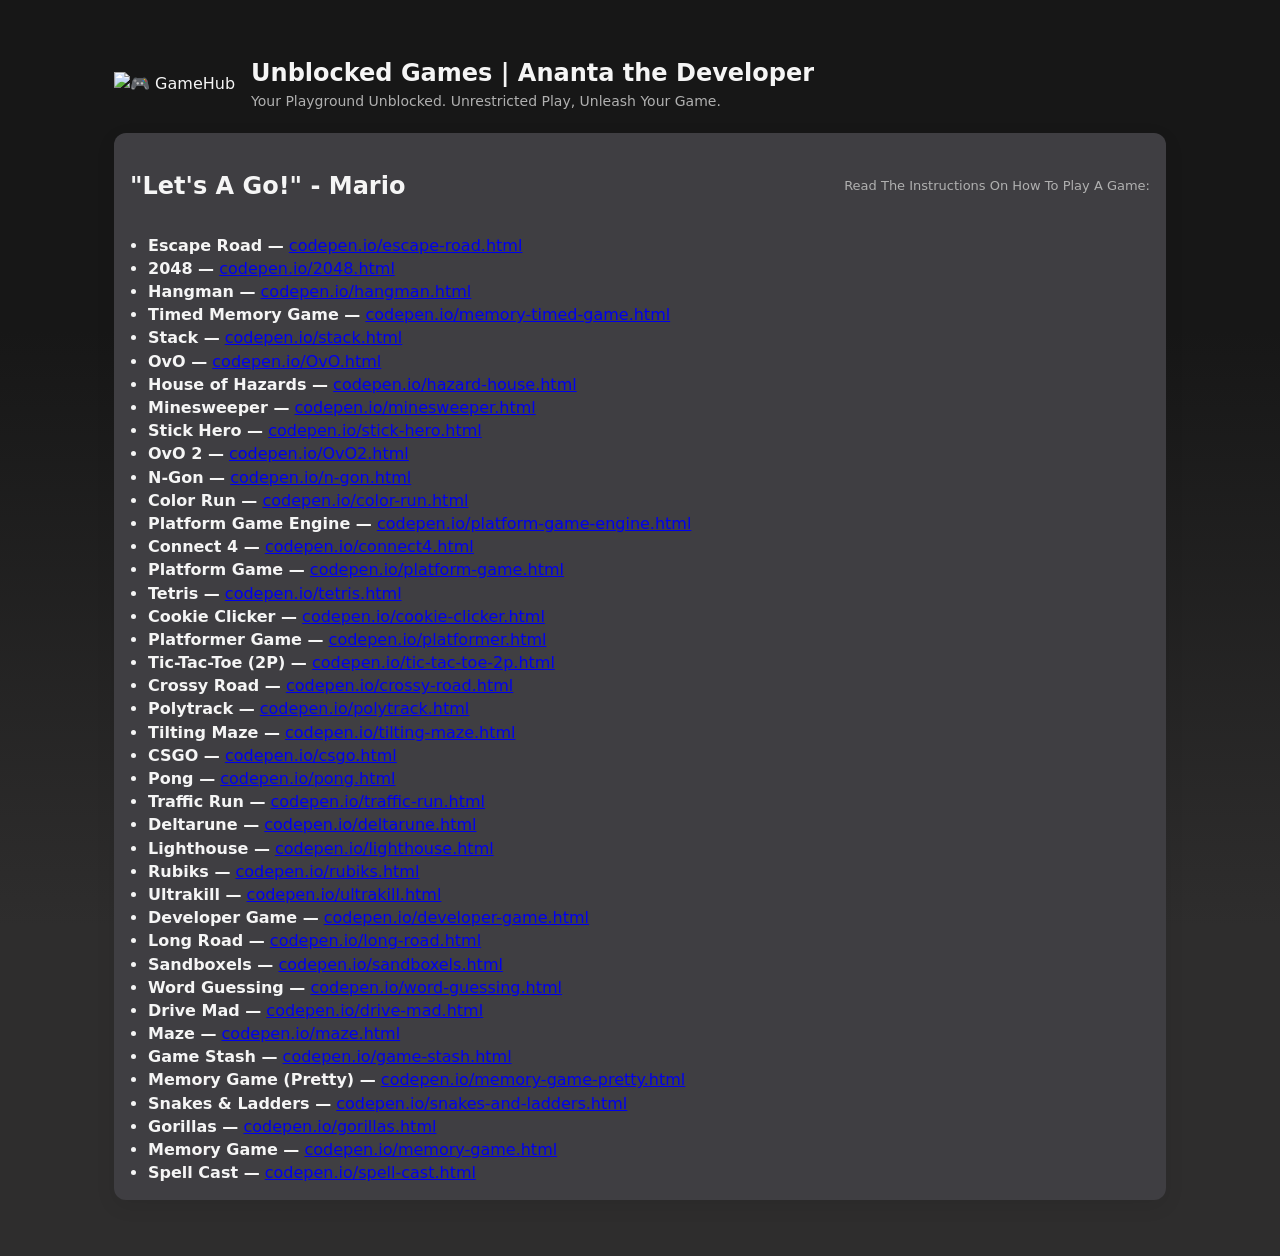
==== commit fd357997: "Escape Road Integration" ====
--- a/index.html
+++ b/index.html
@@ -92,6 +92,7 @@
           </div>
 
           <ul style="margin:0;padding-left:18px">
+            <li><strong>Escape Road —</strong> <a href="./codepen.io/escape-road.html" target="_blank" rel="noopener">codepen.io/escape-road.html</a></li>
             <li><strong>2048 —</strong> <a href="./codepen.io/2048.html" target="_blank" rel="noopener">codepen.io/2048.html</a></li>
             <li><strong>Hangman —</strong> <a href="./codepen.io/hangman.html" target="_blank" rel="noopener">codepen.io/hangman.html</a></li>
             <li><strong>Timed Memory Game —</strong> <a href="./codepen.io/memory-timed-game.html" target="_blank" rel="noopener">codepen.io/memory-timed-game.html</a></li>
